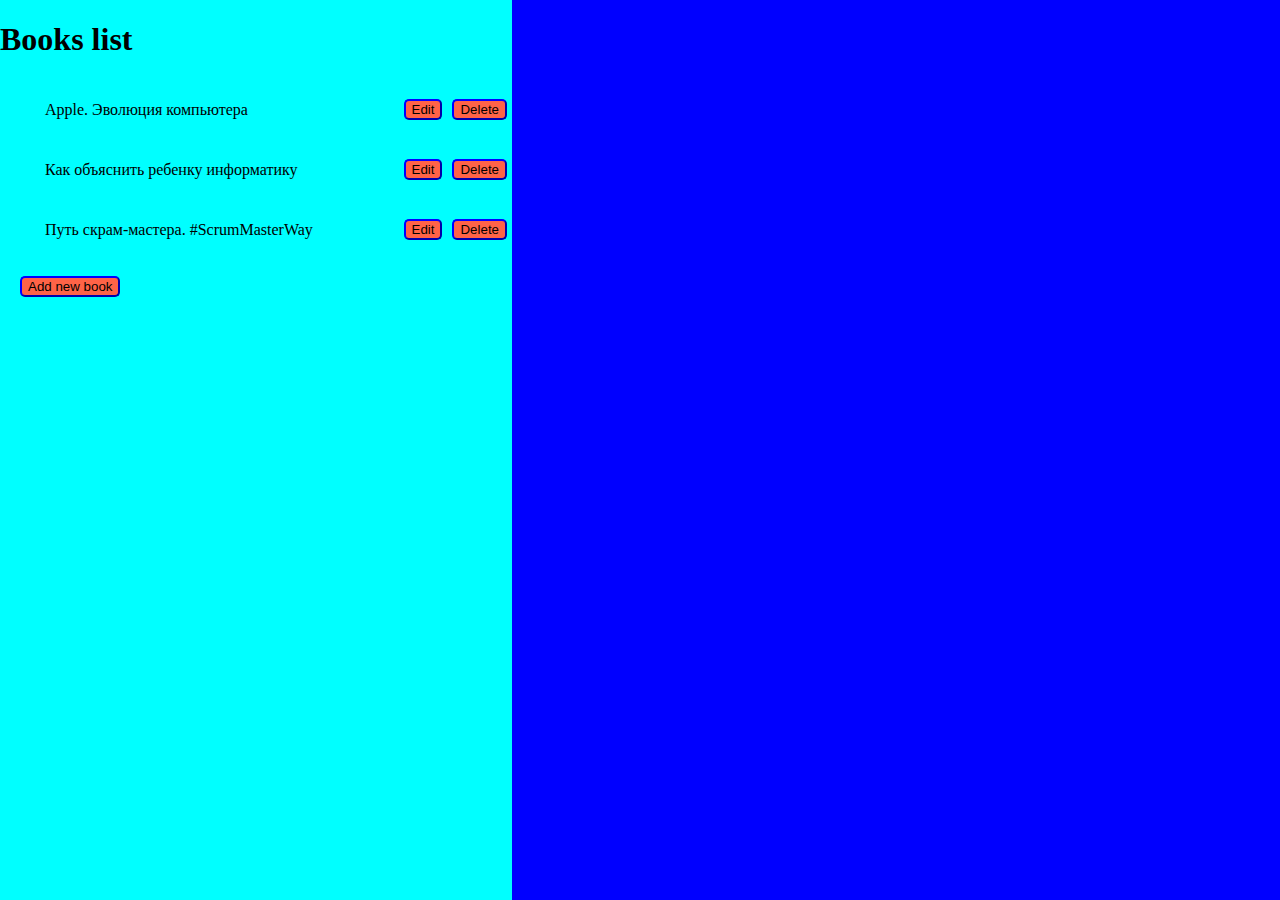
==== index.html @ 17d32c56 "first" ====
<!DOCTYPE html>
<html lang="en">

<head>
    <meta charset="UTF-8">
    <meta http-equiv="X-UA-Compatible" content="IE=edge">
    <meta name="viewport" content="width=device-width, initial-scale=1.0">
    <title>Document</title>
    <link rel="stylesheet" href="/css/style.css">
</head>

<body>
    <div id="root">

    </div>
    
    <script src="/javascript.js" type="module"></script>
    
</body>

</html>
---- css/style.css ----
body {
    margin: 0;
}

#root {
    display: flex;
    height: 100vh;

}

/* .books-list{
    margin-left: 20px;
} */
.left-div {
    background-color: aqua;
    width: 40%;

}

.right-div {
    background-color: blue;
    width: 60%;

}

.edit-btn {
    margin-left: auto;
    border-radius: 5px;
    border-color: blue;
    margin-right: 10px;
    background-color: tomato;

}

.del-btn {
    border-radius: 5px;
    border-color: blue;
    background-color: tomato;

}

.btn-add {
    border-radius: 5px;
    border-color: blue;
    margin-left: 20px;
    background-color: tomato;
}

.booksList {
    list-style: none;
}

.item {
    display: flex;
    ;
    padding: 5px;
    ;
    align-items: center;
}

.item:non(:last-child) {
    margin-bottom: 10px;
}
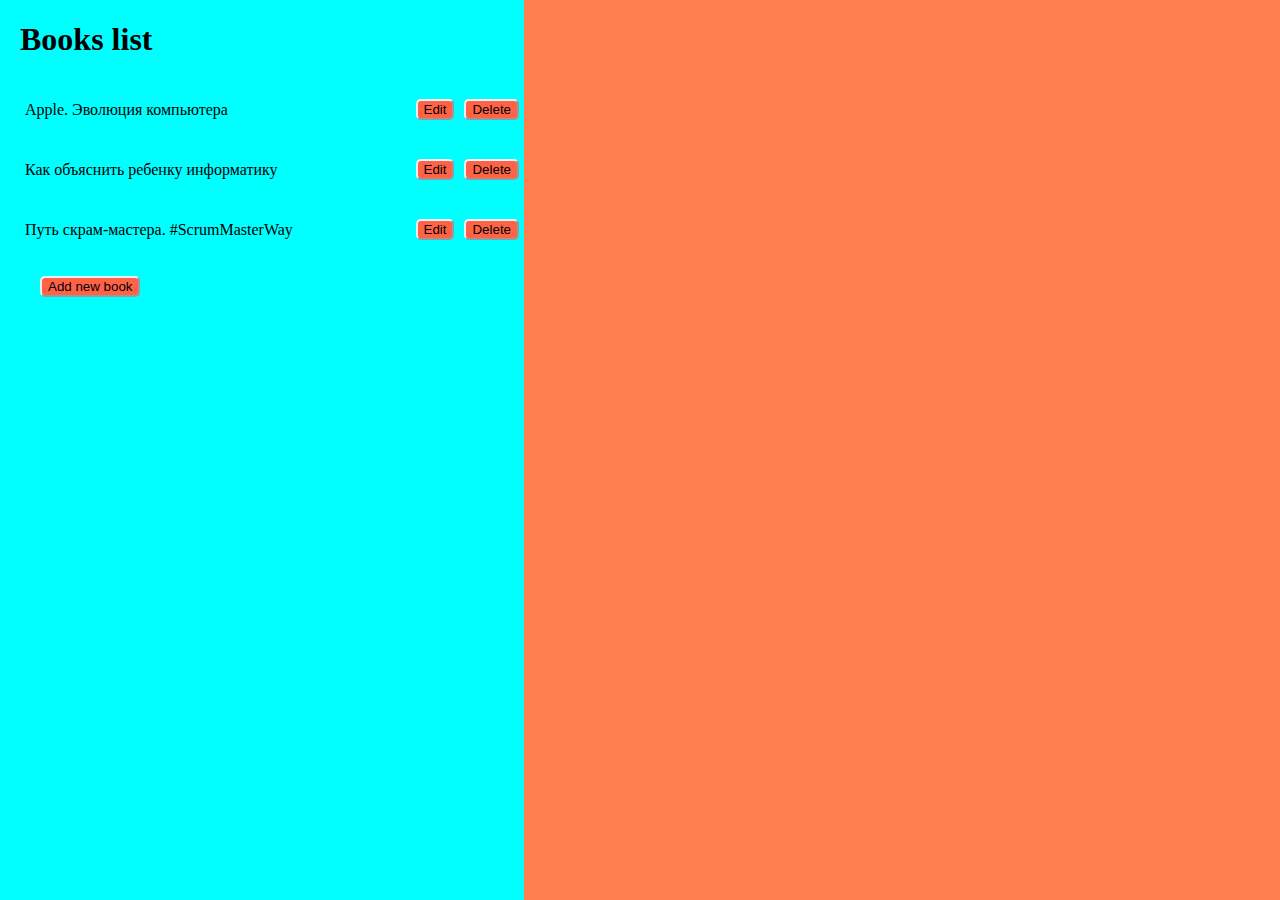
==== commit bb88b759: "kjj" ====
--- a/index.html
+++ b/index.html
@@ -1,21 +1,18 @@
 <!DOCTYPE html>
 <html lang="en">
+  <head>
+    <meta charset="UTF-8" />
+    <meta http-equiv="X-UA-Compatible" content="IE=edge" />
+    <meta name="viewport" content="width=device-width, initial-scale=1.0" />
+    <title>Document</title>
+    <link rel="stylesheet" href="/css/style.css" />
+  </head>
 
-<head>
-    <meta charset="UTF-8">
-    <meta http-equiv="X-UA-Compatible" content="IE=edge">
-    <meta name="viewport" content="width=device-width, initial-scale=1.0">
-    <title>Document</title>
-    <link rel="stylesheet" href="/css/style.css">
-</head>
+  <body>
+    <div id="root"></div>
 
-<body>
-    <div id="root">
+   
 
-    </div>
-    
     <script src="/javascript.js" type="module"></script>
-    
-</body>
-
-</html>+  </body>
+</html>
--- a/css/style.css
+++ b/css/style.css
@@ -14,50 +14,76 @@
 .left-div {
     background-color: aqua;
     width: 40%;
+    padding-left: 20px;
 
 }
 
 .right-div {
-    background-color: blue;
+    background-color:coral;
     width: 60%;
+    height: 100vh;
 
 }
 
 .edit-btn {
     margin-left: auto;
     border-radius: 5px;
-    border-color: blue;
     margin-right: 10px;
+    border-color: inherit;
     background-color: tomato;
 
 }
 
 .del-btn {
     border-radius: 5px;
-    border-color: blue;
+    border-color: inherit;
     background-color: tomato;
 
 }
 
 .btn-add {
     border-radius: 5px;
-    border-color: blue;
+    border-color: inherit;
     margin-left: 20px;
     background-color: tomato;
 }
 
 .booksList {
     list-style: none;
+    padding: 0;
 }
 
 .item {
     display: flex;
-    ;
+  
     padding: 5px;
-    ;
+    
     align-items: center;
 }
 
 .item:non(:last-child) {
     margin-bottom: 10px;
+}
+.book-discr-container{
+    padding-left: 25px;
+    height: inherit;
+}
+
+.form-el{
+    padding-left: 20px;
+    display: flex;
+    flex-direction: column;
+}
+
+.input{
+    margin: 10px;
+    
+}
+.save-btn{
+    border-radius: 5px;
+        border-color: inherit;
+        background-color: aqua;
+       max-width: 100px;
+   
+
 }